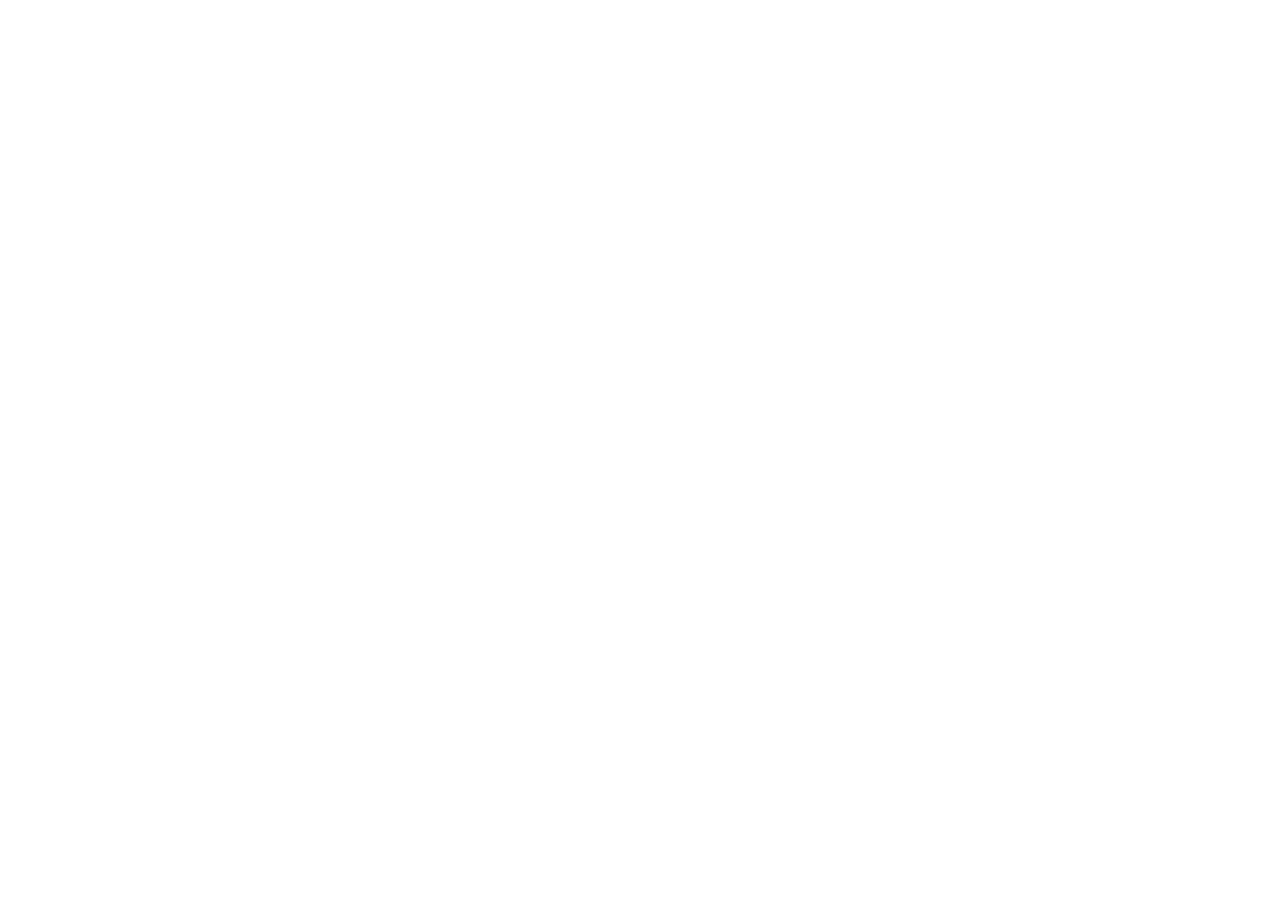
==== sources/aboutme.html @ 31fb7895 "ffsffsf" ====
<!DOCTYPE html>
<html lang="en">
<head>
    <meta charset="UTF-8">
    <meta name="viewport" content="width=device-width, initial-scale=1.0">
    <title>About Me</title>
    <link rel="stylesheet" href="styling/aboutme.css">
</head>
<body>
    
</body>
</html>
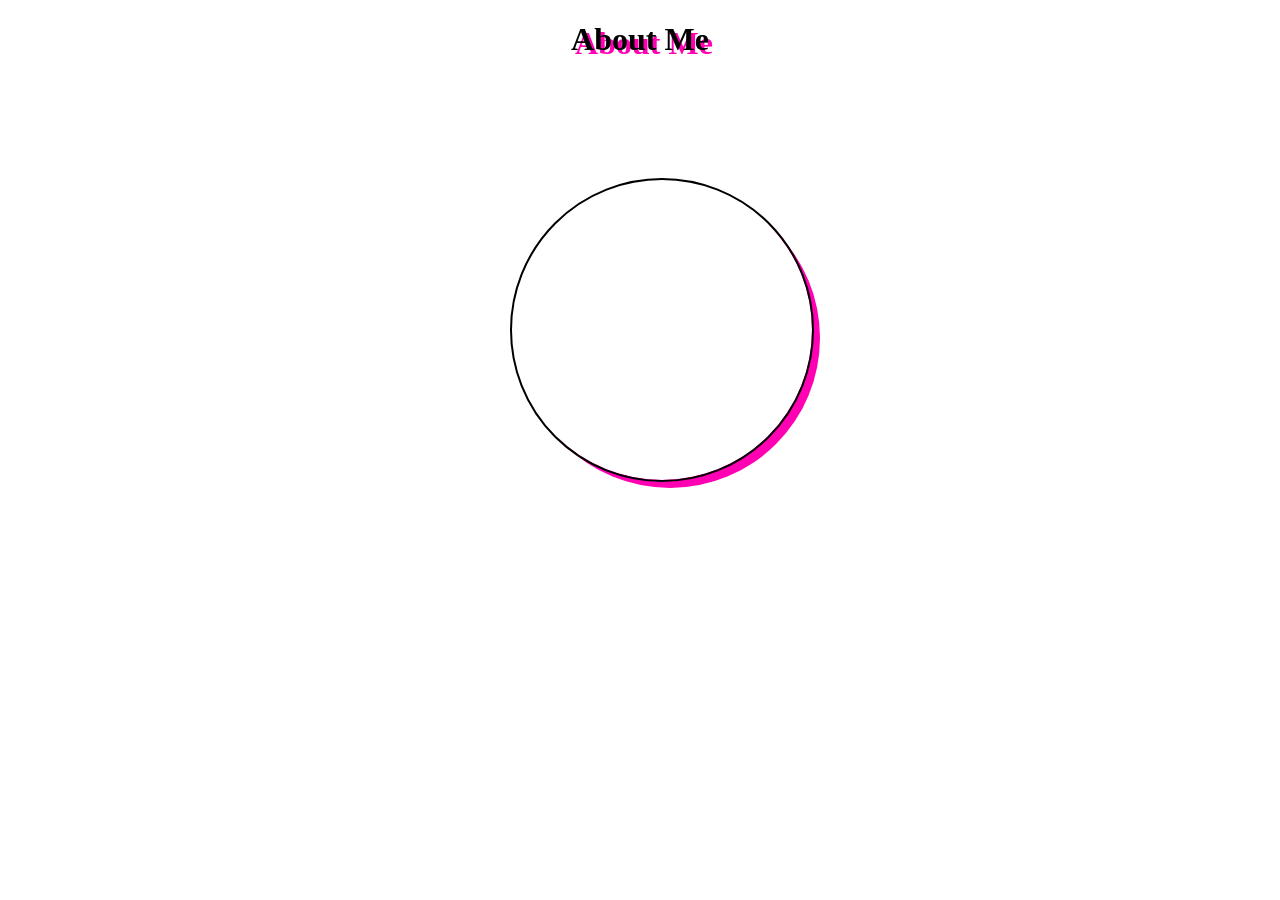
==== commit 954d5ca1: "fddfdfd" ====
--- a/sources/aboutme.html
+++ b/sources/aboutme.html
@@ -4,9 +4,13 @@
     <meta charset="UTF-8">
     <meta name="viewport" content="width=device-width, initial-scale=1.0">
     <title>About Me</title>
-    <link rel="stylesheet" href="styling/aboutme.css">
+    <link rel="stylesheet" href="../styling/aboutme.css">
+    <h1 id="_title">About Me</h1>
+
 </head>
 <body>
-    
+        <section id="overlay">
+                  
+        </section>
 </body>
 </html>
--- a/styling/aboutme.css
+++ b/styling/aboutme.css
@@ -0,0 +1,15 @@
+#_title {
+    text-align: center;
+    text-shadow: rgb(255, 0, 179) 4px 4px;
+}
+
+#overlay {
+    position: absolute;
+    outline: 2px solid black;
+    width: 300px;
+    height: 300px;
+    border-radius: 500px;
+    top: 20%;
+    left: 40%;  
+    box-shadow: rgb(255, 0, 179) 8px 8px;  
+}
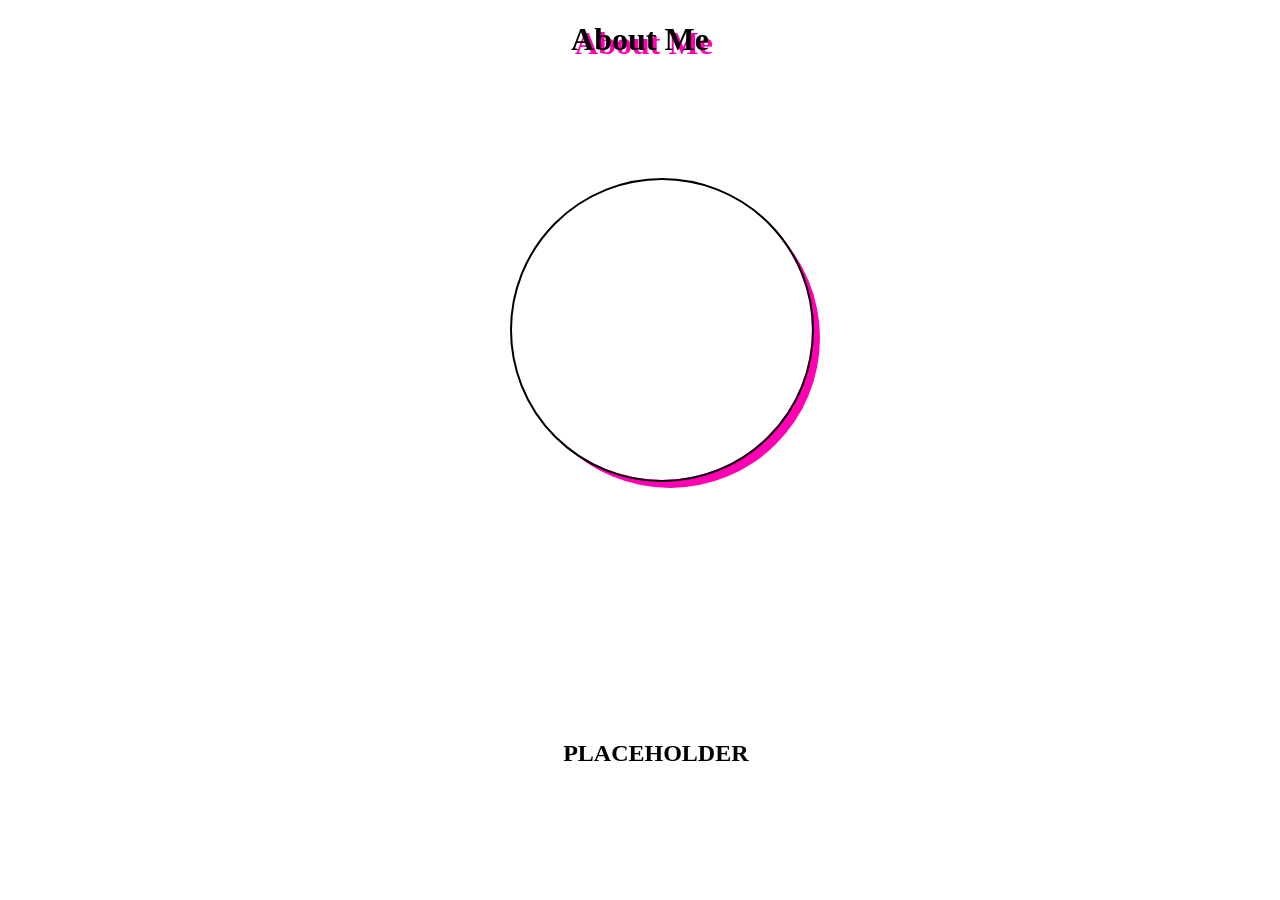
==== commit 83368ad2: "fsfffsd" ====
--- a/sources/aboutme.html
+++ b/sources/aboutme.html
@@ -12,5 +12,7 @@
         <section id="overlay">
                   
         </section>
+
+        <h2 id="storytelling">PLACEHOLDER</h2>
 </body>
 </html>
--- a/styling/aboutme.css
+++ b/styling/aboutme.css
@@ -12,4 +12,10 @@
     top: 20%;
     left: 40%;  
     box-shadow: rgb(255, 0, 179) 8px 8px;  
+}
+
+#storytelling {
+    position: absolute;
+    top:80%;
+    left:44%;
 }
